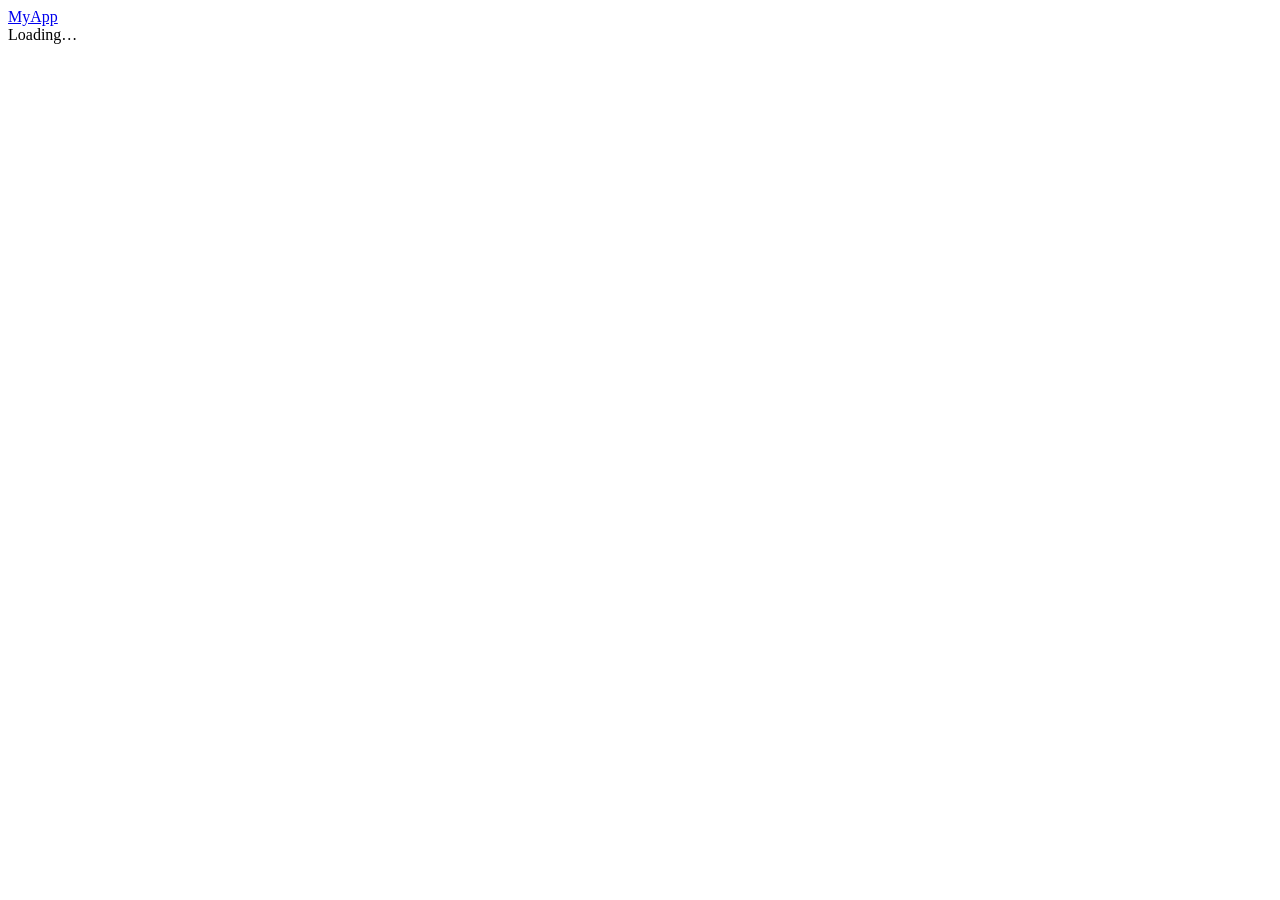
==== MyApp/src/MyApp.Client/wwwroot/index.html @ 14df20c1 "Add three-mode hosting: WASM-only, WASM+Server, Server-only Use MSBuild HostingMode property with co" ====
<!DOCTYPE html>
<html lang="en">
<head>
    <meta charset="UTF-8" />
    <meta name="viewport" content="width=device-width, initial-scale=1.0" />
    <title>MyApp</title>
    <base href="/" />
    <link rel="stylesheet" href="css/bulma.min.css" />
    <link rel="stylesheet" href="css/index.css" />
    <link rel="stylesheet" href="MyApp.Client.styles.css" />
</head>
<body>
    <nav class="navbar is-dark" role="navigation" aria-label="main navigation">
        <div class="navbar-brand">
            <a class="navbar-item has-text-weight-bold is-size-5" href="/">
                MyApp
            </a>
        </div>
    </nav>
    <div id="main">Loading&hellip;</div>
    <script src="_framework/blazor.webassembly.js"></script>
</body>
</html>
---- MyApp/src/MyApp.Client/wwwroot/css/index.css ----
html, body {
  height: 100%;
}

body {
  display: flex;
  flex-direction: column;
}

#main {
  flex: 1;
}

#main > .columns {
  min-height: 100%;
}

.sidebar {
  width: 250px;
  background: whitesmoke;
  min-height: 100%;
}

/* ===== Event Model ===== */
.em-root { padding: 0.5rem 0; font-family: -apple-system, BlinkMacSystemFont, 'Segoe UI', sans-serif; }
.em-main-title { font-size: 1.25rem; font-weight: 700; color: #1e293b; margin-bottom: 0.2rem; }
.em-subtitle { color: #64748b; font-size: 0.82rem; margin-bottom: 1rem; }

.em-legend { display: flex; flex-wrap: wrap; gap: 0.75rem; margin-bottom: 1rem; align-items: center; }
.em-legend-item { display: flex; align-items: center; gap: 0.35rem; font-size: 0.75rem; color: #374151; }
.em-legend-dot { width: 12px; height: 12px; border-radius: 3px; display: inline-block; }
.em-dot-change  { background: #2563eb; }
.em-dot-view    { background: #16a34a; }
.em-dot-screen  { background: #f0f4f8; border: 1px solid #94a3b8; }
.em-dot-command { background: #bfdbfe; border: 1px solid #60a5fa; }
.em-dot-event   { background: #fed7aa; border: 1px solid #fb923c; }
.em-dot-rm      { background: #bbf7d0; border: 1px solid #4ade80; }

.em-timeline { display: flex; gap: 0.75rem; overflow-x: auto; padding: 0.25rem 0 1.5rem; align-items: flex-start; }

.em-slice { min-width: 300px; max-width: 300px; flex-shrink: 0; display: flex; flex-direction: column; gap: 0.45rem; }
.em-slice-header { display: flex; justify-content: space-between; align-items: center; padding: 0.45rem 0.7rem; border-radius: 5px 5px 0 0; }
.em-slice-header--change { background: #2563eb; color: #fff; }
.em-slice-header--view   { background: #16a34a; color: #fff; }
.em-slice-badge { font-size: 0.68rem; font-weight: 700; text-transform: uppercase; letter-spacing: 0.06em; }
.em-slice-num   { font-size: 0.68rem; opacity: 0.85; }

.em-comp { border-radius: 5px; padding: 0.6rem 0.7rem; font-size: 0.76rem; }
.em-comp-label { font-size: 0.6rem; font-weight: 700; text-transform: uppercase; letter-spacing: 0.08em; color: #64748b; margin-bottom: 0.35rem; }
.em-comp-name  { font-weight: 700; font-size: 0.82rem; color: #1e293b; margin-bottom: 0.3rem; }

.em-screen  { background: #f8fafc; border: 1px solid #cbd5e1; }
.em-command { background: #dbeafe; border: 1px solid #93c5fd; }
.em-event   { background: #ffedd5; border: 1px solid #fb923c; }
.em-rm      { background: #dcfce7; border: 1px solid #86efac; }
.em-evtrefs { background: #fff7ed; border: 1px solid #fdba74; font-size: 0.72rem; }
.em-ref     { background: #f1f5f9; border: 1px solid #e2e8f0; padding: 0.35rem 0.7rem; border-radius: 5px; font-size: 0.72rem; color: #64748b; }

.em-tag { display: inline-flex; background: #fed7aa; border: 1px solid #fb923c; border-radius: 3px; padding: 0.1rem 0.35rem; font-size: 0.68rem; color: #9a3412; font-weight: 600; margin: 0.1rem 0.1rem 0 0; }
.em-none { color: #94a3b8; font-style: italic; font-size: 0.72rem; }

.em-data { font-family: 'Courier New', monospace; font-size: 0.68rem; background: rgba(0,0,0,0.05); padding: 0.35rem 0.4rem; border-radius: 4px; white-space: pre; overflow-x: auto; line-height: 1.5; margin-top: 0.25rem; color: #1e293b; }

/* Screen mockup controls */
.em-sc-title { font-weight: 700; font-size: 0.8rem; border-bottom: 1px solid #e2e8f0; padding-bottom: 0.3rem; margin-bottom: 0.4rem; color: #1e293b; }
.em-sc-note  { font-size: 0.65rem; color: #64748b; font-style: italic; margin-bottom: 0.35rem; }
.em-field    { margin-bottom: 0.3rem; }
.em-lbl      { font-size: 0.62rem; color: #64748b; text-transform: uppercase; letter-spacing: 0.05em; display: block; margin-bottom: 0.1rem; }
.em-inp      { display: block; width: 100%; box-sizing: border-box; border: 1px solid #cbd5e1; border-radius: 3px; padding: 0.18rem 0.35rem; font-size: 0.72rem; background: #fff; color: #374151; }
.em-sel      { display: block; width: 100%; box-sizing: border-box; border: 1px solid #cbd5e1; border-radius: 3px; padding: 0.18rem 0.35rem; font-size: 0.72rem; background: #fff; color: #374151; }
.em-row      { display: flex; gap: 0.3rem; }
.em-row .em-inp { flex: 1; }
.em-radio    { font-size: 0.72rem; display: flex; align-items: center; gap: 0.3rem; margin-bottom: 0.15rem; }
.em-btn      { display: inline-block; padding: 0.18rem 0.5rem; border-radius: 3px; font-size: 0.68rem; font-weight: 600; cursor: default; border: none; }
.em-btn-primary   { background: #2563eb; color: #fff; }
.em-btn-secondary { background: #e2e8f0; color: #374151; }
.em-btn-danger    { background: #fee2e2; color: #dc2626; border: 1px solid #fca5a5; }
.em-btn-success   { background: #16a34a; color: #fff; }
.em-btn-sm        { padding: 0.12rem 0.35rem; font-size: 0.64rem; }
.em-btns     { display: flex; gap: 0.35rem; flex-wrap: wrap; margin-top: 0.35rem; }

.em-prod-card { border: 1px solid #e2e8f0; border-radius: 3px; padding: 0.28rem 0.35rem; margin-bottom: 0.22rem; background: #fff; display: flex; justify-content: space-between; align-items: flex-start; }
.em-prod-card--hl { border-color: #2563eb; background: #eff6ff; }
.em-prod-name { font-weight: 600; font-size: 0.7rem; color: #1e293b; }
.em-prod-desc { font-size: 0.62rem; color: #94a3b8; }
.em-prod-price { font-size: 0.7rem; font-weight: 700; color: #2563eb; margin-bottom: 0.12rem; }

.em-basket-item  { display: flex; justify-content: space-between; align-items: center; border-bottom: 1px solid #f1f5f9; padding: 0.22rem 0; font-size: 0.72rem; }
.em-basket-item--hl { background: #fff1f2; border-radius: 3px; padding: 0.22rem 0.3rem; }
.em-basket-total { font-weight: 700; font-size: 0.82rem; text-align: right; padding-top: 0.35rem; border-top: 2px solid #e2e8f0; margin-top: 0.2rem; }
.em-order-summary { background: #f8fafc; border: 1px solid #e2e8f0; border-radius: 3px; padding: 0.35rem; margin-top: 0.25rem; font-size: 0.7rem; }
.em-invoice-card { border: 1px solid #e2e8f0; border-radius: 3px; padding: 0.3rem 0.4rem; background: #fff; font-size: 0.72rem; margin-bottom: 0.25rem; }
.em-inv-row { display: flex; justify-content: space-between; font-size: 0.7rem; border-bottom: 1px solid #f1f5f9; padding: 0.15rem 0; }
.em-inv-row:last-child { border-bottom: none; }
.em-internal-note { font-size: 0.64rem; color: #64748b; font-style: italic; background: #fef9c3; border: 1px solid #fde047; border-radius: 3px; padding: 0.2rem 0.35rem; margin-bottom: 0.35rem; }
.em-status-ok { color: #16a34a; font-weight: 600; }
.em-confirm-hero { text-align: center; padding: 0.4rem 0; }
.em-confirm-hero .em-check { font-size: 1.5rem; }
.em-confirm-hero .em-confirm-title { font-weight: 700; color: #16a34a; font-size: 0.9rem; }
.em-confirm-hero .em-order-num { font-size: 0.68rem; color: #64748b; }

/* ===== Tests ===== */
.em-tests { margin-top: 2rem; }
.em-tests-title { font-size: 1.1rem; font-weight: 700; color: #1e293b; margin-bottom: 0.2rem; }
.em-tests-sub   { font-size: 0.8rem; color: #64748b; margin-bottom: 1.25rem; }
.em-test-group  { margin-bottom: 1.5rem; }
.em-group-title { font-size: 0.9rem; font-weight: 700; color: #1e293b; padding: 0.35rem 0.7rem; border-left: 4px solid #2563eb; background: #f1f5f9; border-radius: 0 4px 4px 0; margin-bottom: 0.6rem; }
.em-group-title--rm { border-left-color: #16a34a; }
.em-tests-grid  { display: flex; flex-wrap: wrap; gap: 0.6rem; }
.em-test        { border: 1px solid #e2e8f0; border-radius: 5px; overflow: hidden; flex: 1 1 260px; max-width: 380px; font-size: 0.75rem; }
.em-test-title  { font-weight: 700; padding: 0.35rem 0.6rem; background: #f8fafc; border-bottom: 1px solid #e2e8f0; font-size: 0.76rem; color: #1e293b; }
.em-test-title--pass { border-left: 3px solid #16a34a; }
.em-test-title--fail { border-left: 3px solid #dc2626; }
.em-gwt  { padding: 0.35rem 0.6rem; border-bottom: 1px solid #f1f5f9; }
.em-gwt:last-child { border-bottom: none; }
.em-gwt-lbl  { font-size: 0.6rem; font-weight: 700; text-transform: uppercase; letter-spacing: 0.08em; margin-bottom: 0.15rem; }
.em-gwt-given .em-gwt-lbl { color: #7c3aed; }
.em-gwt-when  .em-gwt-lbl { color: #2563eb; }
.em-gwt-then  .em-gwt-lbl { color: #16a34a; }
.em-gwt-then--fail .em-gwt-lbl { color: #dc2626; }
.em-gwt-body { font-family: 'Courier New', monospace; font-size: 0.67rem; background: #f8fafc; padding: 0.25rem 0.3rem; border-radius: 3px; white-space: pre-wrap; line-height: 1.45; color: #374151; }
.em-exc { color: #dc2626; font-style: italic; }
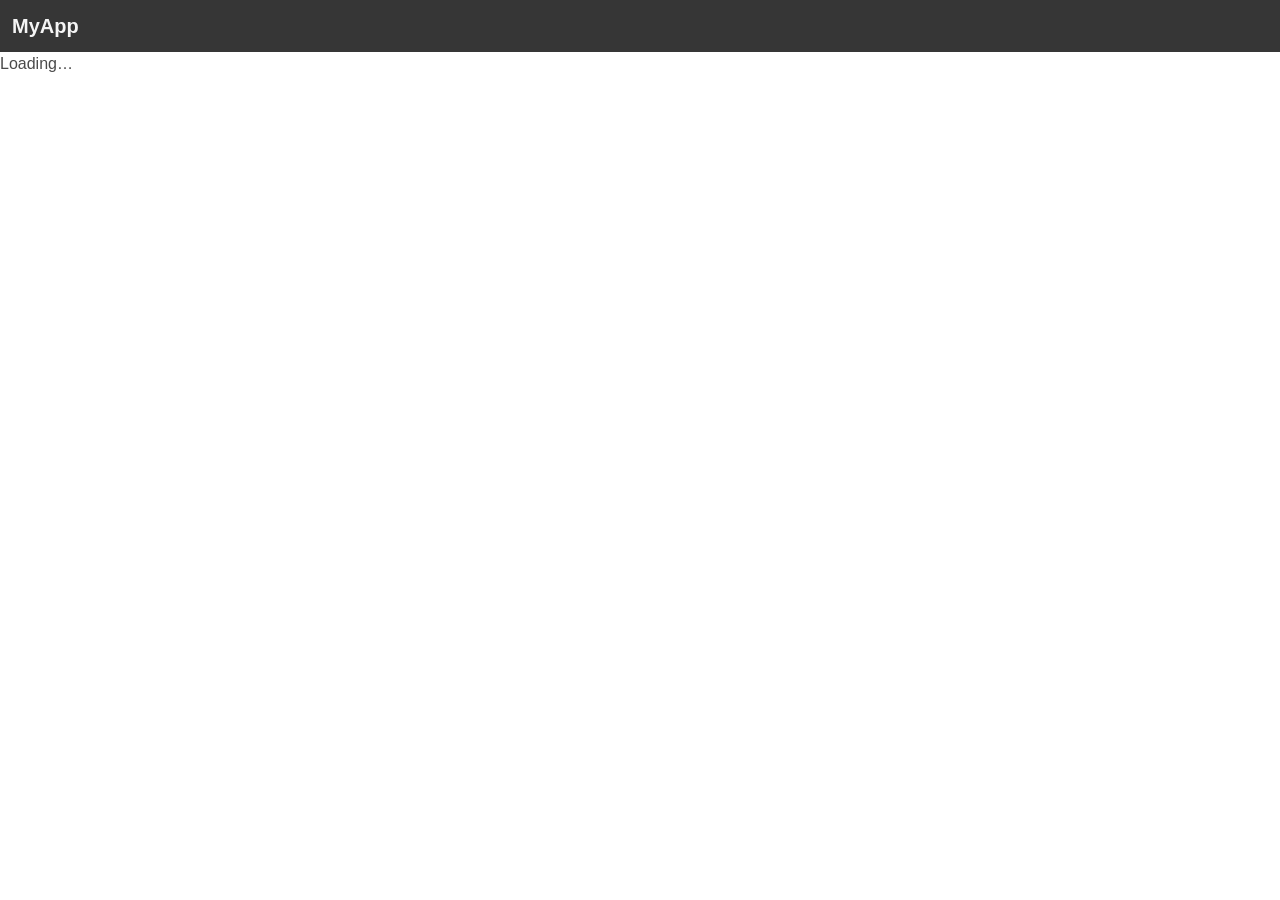
==== commit a16fa0fb: "Use relative base href (./) for subdirectory-agnostic deployment Replace the absolute <base href="/"" ====
--- a/MyApp/src/MyApp.Client/wwwroot/index.html
+++ b/MyApp/src/MyApp.Client/wwwroot/index.html
@@ -4,7 +4,7 @@
     <meta charset="UTF-8" />
     <meta name="viewport" content="width=device-width, initial-scale=1.0" />
     <title>MyApp</title>
-    <base href="/" />
+    <base href="./" />
     <link rel="stylesheet" href="css/bulma.min.css" />
     <link rel="stylesheet" href="css/index.css" />
     <link rel="stylesheet" href="MyApp.Client.styles.css" />
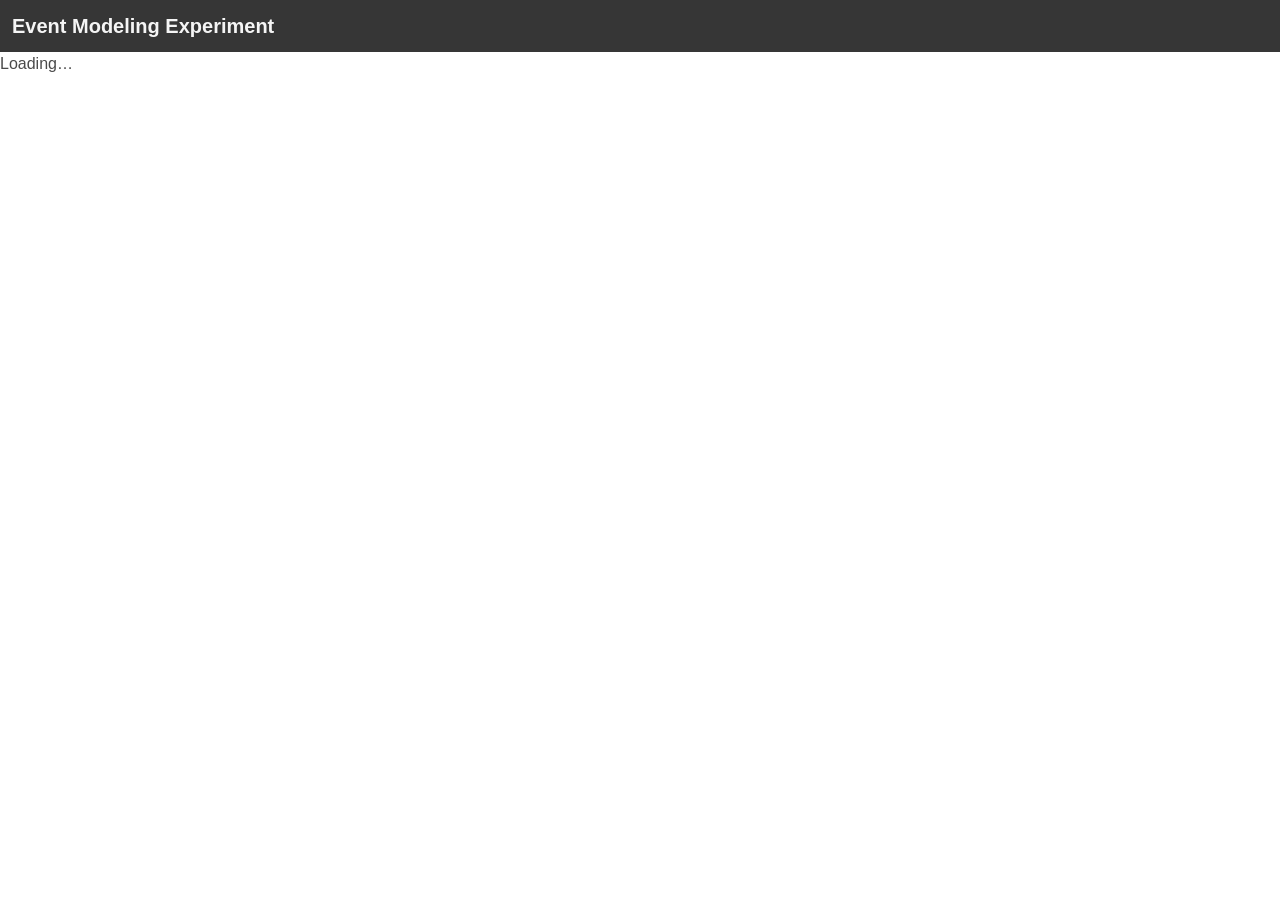
==== commit 064317fd: "Remove demo pages, unify update with Effects pattern, add ModelService - Remove Counter, Download Da" ====
--- a/MyApp/src/MyApp.Client/wwwroot/index.html
+++ b/MyApp/src/MyApp.Client/wwwroot/index.html
@@ -3,7 +3,7 @@
 <head>
     <meta charset="UTF-8" />
     <meta name="viewport" content="width=device-width, initial-scale=1.0" />
-    <title>MyApp</title>
+    <title>Event Modeling Experiment</title>
     <base href="./" />
     <link rel="stylesheet" href="css/bulma.min.css" />
     <link rel="stylesheet" href="css/index.css" />
@@ -13,7 +13,7 @@
     <nav class="navbar is-dark" role="navigation" aria-label="main navigation">
         <div class="navbar-brand">
             <a class="navbar-item has-text-weight-bold is-size-5" href="/">
-                MyApp
+                Event Modeling Experiment
             </a>
         </div>
     </nav>
--- a/MyApp/src/MyApp.Client/wwwroot/css/index.css
+++ b/MyApp/src/MyApp.Client/wwwroot/css/index.css
@@ -1,5 +1,6 @@
 html, body {
   height: 100%;
+  overflow-x: hidden;   /* prevent page-level horizontal scroll so inner containers can scroll */
 }
 
 body {
@@ -15,6 +16,12 @@
   min-height: 100%;
 }
 
+/* Allow the content column to shrink so child scroll containers work */
+#main > .columns > .column:not(.sidebar) {
+  min-width: 0;
+  overflow: hidden;
+}
+
 .sidebar {
   width: 250px;
   background: whitesmoke;
@@ -22,7 +29,7 @@
 }
 
 /* ===== Event Model ===== */
-.em-root { padding: 0.5rem 0; font-family: -apple-system, BlinkMacSystemFont, 'Segoe UI', sans-serif; }
+.em-root { padding: 0.5rem 0; font-family: -apple-system, BlinkMacSystemFont, 'Segoe UI', sans-serif; min-width: 0; }
 .em-main-title { font-size: 1.25rem; font-weight: 700; color: #1e293b; margin-bottom: 0.2rem; }
 .em-subtitle { color: #64748b; font-size: 0.82rem; margin-bottom: 1rem; }
 
